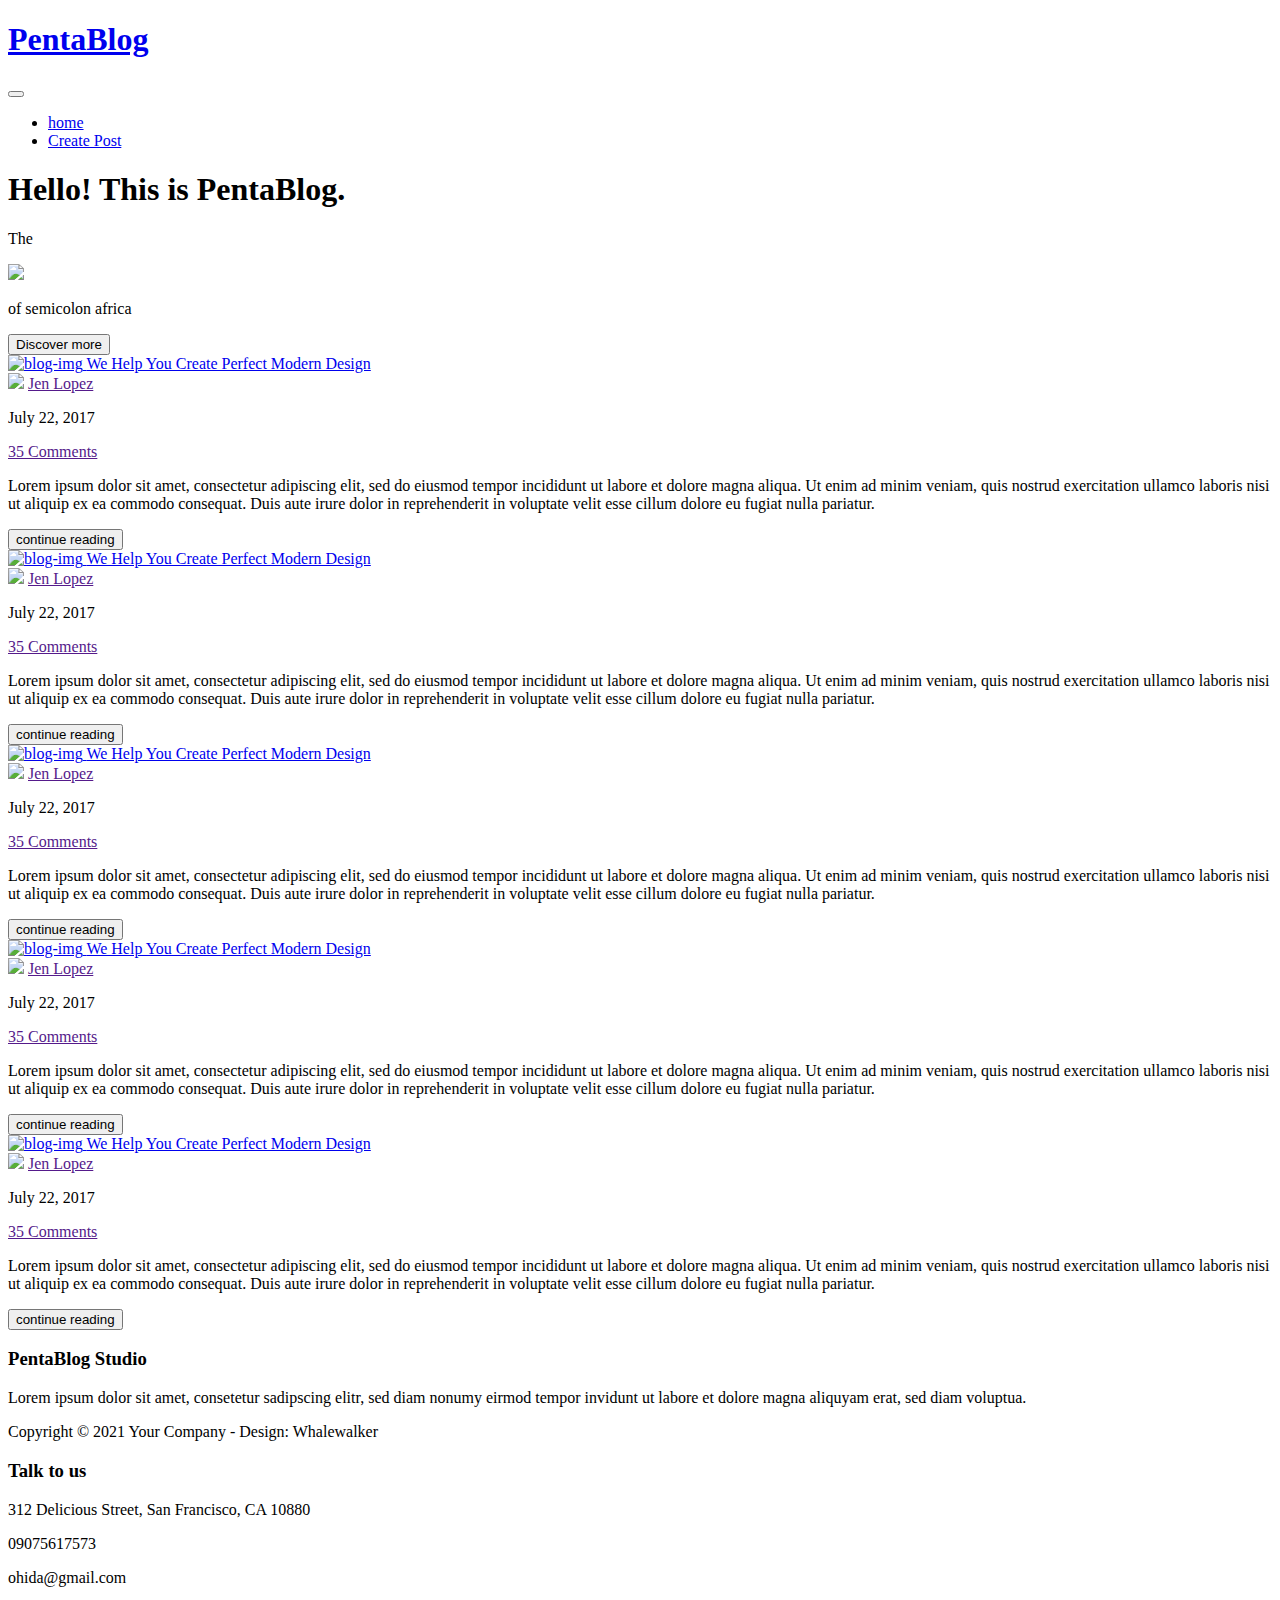
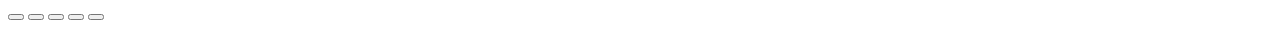
==== src/main/resources/templates/index.html @ bf7c923f "PostController CloudinaryConfig CloudinaryService impl" ====
<!DOCTYPE html>
<html lang="en" xmlns:th="http://www.thymeleaf.org">

<head>
    <meta charset="UTF-8">
    <title>PentaBlog</title>
    <link rel="stylesheet" th:href="@{asset/css/styles/style.css}">
    <link rel="stylesheet" th:href="@{asset/css/styles/nav.css}">
    <link rel="stylesheet" th:href="@{asset/css/styles/footer.css}">
    <link rel="stylesheet" th:href="@{asset/css/styles/blog-post.css}">
    <link rel="stylesheet" th:href="@{asset/css/styles/home.css}">
    <link rel="stylesheet" th:href="@{asset/css/animate.css}">
    <link rel="stylesheet" th:href="@{asset/css/media-query/nav.css}">
    <link rel="stylesheet" th:href="@{asset/css/media-query/footer.css}">
    <link rel="stylesheet" th:href="@{asset/css/media-query/blog-post.css}">
    <link rel="stylesheet" th:href="@{asset/css/media-query/home.css}">
    <script src="https://kit.fontawesome.com/e2052a1ca7.js" crossorigin="anonymous"></script>
</head>

<body>
    <div class="header">
    <nav>
        <div class="logo">
            <a href="/index.html">
                <h1>PentaBlog</h1>
            </a>
            <div class="toggle">
                <a href="">

                </a>
                <button>
                    <i class="fas fa-bars"></i>
                </button>
            </div>
        </div>

        <ul class="links">
            <li><a href="/posts/">home</a></li>
            <li><a href="/post/create">Create Post</a></li>

        </ul>
    </nav>
    <!-- Navigation end   -->

    <!-- Header section -->
    <header id="back-top">
        <h1>Hello! This is PentaBlog.</h1>
        <div class="flag">
            <p>The </p>
            <img src="./asset/images/amazone.png">
            <p>of semicolon africa</p>
        </div>
        <a href="#blog">
            <button>Discover more</button>
        </a>

    </header>
    <!-- Header section end -->
</div>

    <!--    Blog post-->
    <div id="blog" class="blog-post-container">
        <div class="blog-post">
            <a href="./asset/pages/post.html" class="img-container">
                <img src="asset/images/blog-image1.jpg" alt="blog-img">
            </a>
            <a href="./asset/pages/post.html" class="post-title">We Help You Create Perfect Modern Design</a>
            <div class="blog-post-detail">
                <a class="user-detail">
                    <img src="asset/images/author-image1.jpg" class="user-profile">
                    <a href="" class="user-name">Jen Lopez</a>
                </a>

                <p class="date-published"> July 22, 2017</p>

                <a href="" class="actions">
                    <p><i class="far fa-comment"></i></p>
                    <p><span class="comment-count">35</span> Comments</p>
                </a>
            </div>
            <div class="post-content">
                <p>Lorem ipsum dolor sit amet, consectetur adipiscing elit, sed do eiusmod tempor incididunt ut labore
                    et dolore magna aliqua. Ut enim ad minim veniam, quis nostrud exercitation ullamco laboris nisi ut
                    aliquip ex ea commodo consequat. Duis aute irure dolor in reprehenderit in voluptate velit esse
                    cillum dolore eu fugiat nulla pariatur.</p>
            </div>
            <a href="/asset/pages/post.html">
                <button class="view-post">
                    continue reading
                </button>
            </a>
        </div>
        <div class="diff"></div>
        <div class="blog-post">
            <a href="./asset/pages/post.html" class="img-container">
                <img src="asset/images/blog-image1.jpg" alt="blog-img">
            </a>
            <a href="./asset/pages/post.html" class="post-title">We Help You Create Perfect Modern Design</a>
            <div class="blog-post-detail">
                <a class="user-detail">
                    <img src="asset/images/author-image1.jpg" class="user-profile">
                    <a href="" class="user-name">Jen Lopez</a>
                </a>

                <p class="date-published"> July 22, 2017</p>

                <a href="" class="actions">
                    <p><i class="far fa-comment"></i></p>
                    <p><span class="comment-count">35</span> Comments</p>
                </a>
            </div>
            <div class="post-content">
                <p>Lorem ipsum dolor sit amet, consectetur adipiscing elit, sed do eiusmod tempor incididunt ut labore
                    et dolore magna aliqua. Ut enim ad minim veniam, quis nostrud exercitation ullamco laboris nisi ut
                    aliquip ex ea commodo consequat. Duis aute irure dolor in reprehenderit in voluptate velit esse
                    cillum dolore eu fugiat nulla pariatur.</p>
            </div>
            <a href="/asset/pages/post.html">
                <button class="view-post">
                    continue reading
                </button>
            </a>
        </div>
        <div class="diff"></div>
        <div class="blog-post">
            <a href="./asset/pages/post.html" class="img-container">
                <img src="asset/images/blog-image1.jpg" alt="blog-img">
            </a>
            <a href="./asset/pages/post.html" class="post-title">We Help You Create Perfect Modern Design</a>
            <div class="blog-post-detail">
                <a class="user-detail">
                    <img src="asset/images/author-image1.jpg" class="user-profile">
                    <a href="" class="user-name">Jen Lopez</a>
                </a>

                <p class="date-published"> July 22, 2017</p>

                <a href="" class="actions">
                    <p><i class="far fa-comment"></i></p>
                    <p><span class="comment-count">35</span> Comments</p>
                </a>
            </div>
            <div class="post-content">
                <p>Lorem ipsum dolor sit amet, consectetur adipiscing elit, sed do eiusmod tempor incididunt ut labore
                    et dolore magna aliqua. Ut enim ad minim veniam, quis nostrud exercitation ullamco laboris nisi ut
                    aliquip ex ea commodo consequat. Duis aute irure dolor in reprehenderit in voluptate velit esse
                    cillum dolore eu fugiat nulla pariatur.</p>
            </div>
            <a href="/asset/pages/post.html">
                <button class="view-post">
                    continue reading
                </button>
            </a>
        </div>
        <diiv class="diff"></diiv>
        <div class="blog-post">
            <a href="./asset/pages/post.html" class="img-container">
                <img src="asset/images/blog-image1.jpg" alt="blog-img">
            </a>
            <a href="./asset/pages/post.html" class="post-title">We Help You Create Perfect Modern Design</a>
            <div class="blog-post-detail">
                <a class="user-detail">
                    <img src="asset/images/author-image1.jpg" class="user-profile">
                    <a href="" class="user-name">Jen Lopez</a>
                </a>

                <p class="date-published"> July 22, 2017</p>

                <a href="" class="actions">
                    <p><i class="far fa-comment"></i></p>
                    <p><span class="comment-count">35</span> Comments</p>
                </a>
            </div>
            <div class="post-content">
                <p>Lorem ipsum dolor sit amet, consectetur adipiscing elit, sed do eiusmod tempor incididunt ut labore
                    et dolore magna aliqua. Ut enim ad minim veniam, quis nostrud exercitation ullamco laboris nisi ut
                    aliquip ex ea commodo consequat. Duis aute irure dolor in reprehenderit in voluptate velit esse
                    cillum dolore eu fugiat nulla pariatur.</p>
            </div>
            <a href="/asset/pages/post.html">
                <button class="view-post">
                    continue reading
                </button>
            </a>
        </div>
        <div class="diff"></div>
        <div class="blog-post">
            <a href="./asset/pages/post.html" class="img-container">
                <img src="asset/images/blog-image1.jpg" alt="blog-img">
            </a>
            <a href="./asset/pages/post.html" class="post-title">We Help You Create Perfect Modern Design</a>
            <div class="blog-post-detail">
                <a class="user-detail">
                    <img src="asset/images/author-image1.jpg" class="user-profile">
                    <a href="" class="user-name">Jen Lopez</a>
                </a>

                <p class="date-published"> July 22, 2017</p>

                <a href="" class="actions">
                    <p><i class="far fa-comment"></i></p>
                    <p><span class="comment-count">35</span> Comments</p>
                </a>
            </div>
            <div class="post-content">
                <p>Lorem ipsum dolor sit amet, consectetur adipiscing elit, sed do eiusmod tempor incididunt ut labore
                    et dolore magna aliqua. Ut enim ad minim veniam, quis nostrud exercitation ullamco laboris nisi ut
                    aliquip ex ea commodo consequat. Duis aute irure dolor in reprehenderit in voluptate velit esse
                    cillum dolore eu fugiat nulla pariatur.</p>
            </div>
            <a href="/asset/pages/post.html">
                <button class="view-post">
                    continue reading
                </button>
            </a>

        </div>

    </div>
    <!--   Blog post end-->

    <!-- Footer -->
    <footer>
        <div class="footer-flex">
            <div class="footer-item studio">
                <h3>PentaBlog Studio</h3>
                <p>Lorem ipsum dolor sit amet, consetetur sadipscing elitr, sed diam nonumy eirmod tempor invidunt ut
                    labore et dolore magna aliquyam erat, sed diam voluptua.</p>
                <p>Copyright © 2021 Your Company - Design: Whalewalker </p>
            </div>
            <div class="footer-item">
                <h3>Talk to us</h3>
                <p> 312 Delicious Street, San Francisco, CA 10880</p>
                <p>09075617573</p>
                <p>ohida@gmail.com</p>
            </div>
        </div>

        <div class="media">
            <button>
                <a href="#" class="fa fa-facebook"></a>
            </button>
            <button><a href="#" class="fa fa-twitter"></a></button>
            <button>
                <a href="#" class="fa fa-google-plus"></a>
            </button>
            <button><a href="#" class="fa fa-dribbble"></a></button>
            <button><a href="#" class="fa fa-linkedin"></a></button>
        </div>
    </footer>
    <!-- Footer -->

    <a href="#back-top" class="go-top" style="display: inline;"><i class="fa fa-angle-up"></i></a>

    <!-- Scripts -->
    <script src="asset/scripts/app.js"></script>
</body>

</html>
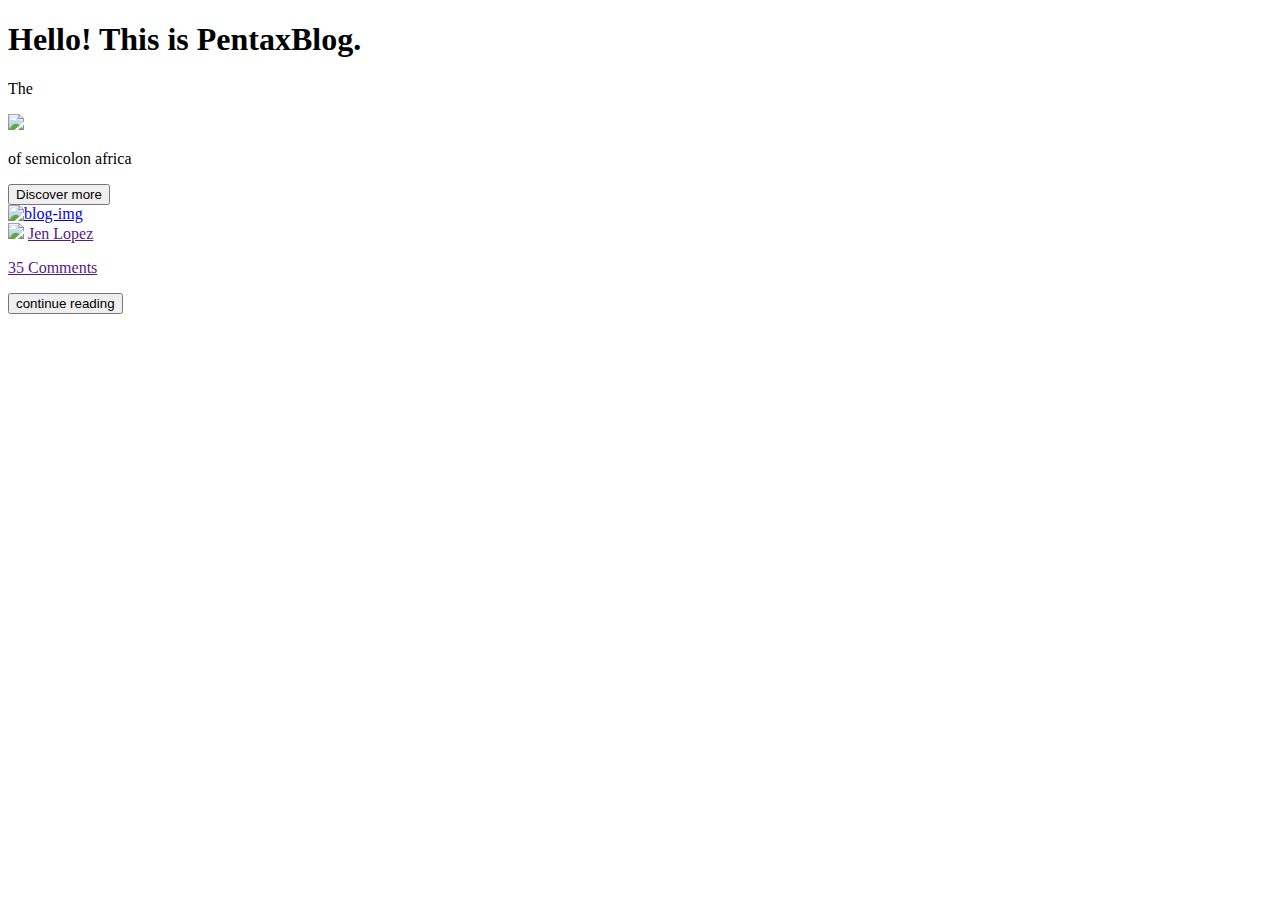
==== commit 9b75933c: "create.html fragments.html impl" ====
--- a/src/main/resources/templates/index.html
+++ b/src/main/resources/templates/index.html
@@ -14,37 +14,22 @@
     <link rel="stylesheet" th:href="@{asset/css/media-query/footer.css}">
     <link rel="stylesheet" th:href="@{asset/css/media-query/blog-post.css}">
     <link rel="stylesheet" th:href="@{asset/css/media-query/home.css}">
+    <!-- CSS only -->
+
+    <!-- JavaScript Bundle with Popper -->
+
     <script src="https://kit.fontawesome.com/e2052a1ca7.js" crossorigin="anonymous"></script>
 </head>
 
 <body>
     <div class="header">
-    <nav>
-        <div class="logo">
-            <a href="/index.html">
-                <h1>PentaBlog</h1>
-            </a>
-            <div class="toggle">
-                <a href="">
-
-                </a>
-                <button>
-                    <i class="fas fa-bars"></i>
-                </button>
-            </div>
-        </div>
-
-        <ul class="links">
-            <li><a href="/posts/">home</a></li>
-            <li><a href="/post/create">Create Post</a></li>
-
-        </ul>
-    </nav>
+    <!-- Navigation  section start   -->
+        <nav th:insert="fragments.html :: topnav"></nav>
     <!-- Navigation end   -->
 
     <!-- Header section -->
     <header id="back-top">
-        <h1>Hello! This is PentaBlog.</h1>
+        <h1>Hello! This is PentaxBlog.</h1>
         <div class="flag">
             <p>The </p>
             <img src="./asset/images/amazone.png">
@@ -60,18 +45,18 @@
 
     <!--    Blog post-->
     <div id="blog" class="blog-post-container">
-        <div class="blog-post">
+        <div class="blog-post" th:each="post : ${postList}">
             <a href="./asset/pages/post.html" class="img-container">
-                <img src="asset/images/blog-image1.jpg" alt="blog-img">
+                <img th:src="${post.coverImageUrl}" alt="blog-img">
             </a>
-            <a href="./asset/pages/post.html" class="post-title">We Help You Create Perfect Modern Design</a>
+            <a href="./asset/pages/post.html" class="post-title" th:text="${post.title}"></a>
             <div class="blog-post-detail">
                 <a class="user-detail">
                     <img src="asset/images/author-image1.jpg" class="user-profile">
                     <a href="" class="user-name">Jen Lopez</a>
                 </a>
 
-                <p class="date-published"> July 22, 2017</p>
+                <p class="date-published" th:text="${post.dateCreated}"></p>
 
                 <a href="" class="actions">
                     <p><i class="far fa-comment"></i></p>
@@ -79,10 +64,7 @@
                 </a>
             </div>
             <div class="post-content">
-                <p>Lorem ipsum dolor sit amet, consectetur adipiscing elit, sed do eiusmod tempor incididunt ut labore
-                    et dolore magna aliqua. Ut enim ad minim veniam, quis nostrud exercitation ullamco laboris nisi ut
-                    aliquip ex ea commodo consequat. Duis aute irure dolor in reprehenderit in voluptate velit esse
-                    cillum dolore eu fugiat nulla pariatur.</p>
+                <p th:text="${post.content}"></p>
             </div>
             <a href="/asset/pages/post.html">
                 <button class="view-post">
@@ -91,163 +73,12 @@
             </a>
         </div>
         <div class="diff"></div>
-        <div class="blog-post">
-            <a href="./asset/pages/post.html" class="img-container">
-                <img src="asset/images/blog-image1.jpg" alt="blog-img">
-            </a>
-            <a href="./asset/pages/post.html" class="post-title">We Help You Create Perfect Modern Design</a>
-            <div class="blog-post-detail">
-                <a class="user-detail">
-                    <img src="asset/images/author-image1.jpg" class="user-profile">
-                    <a href="" class="user-name">Jen Lopez</a>
-                </a>
-
-                <p class="date-published"> July 22, 2017</p>
-
-                <a href="" class="actions">
-                    <p><i class="far fa-comment"></i></p>
-                    <p><span class="comment-count">35</span> Comments</p>
-                </a>
-            </div>
-            <div class="post-content">
-                <p>Lorem ipsum dolor sit amet, consectetur adipiscing elit, sed do eiusmod tempor incididunt ut labore
-                    et dolore magna aliqua. Ut enim ad minim veniam, quis nostrud exercitation ullamco laboris nisi ut
-                    aliquip ex ea commodo consequat. Duis aute irure dolor in reprehenderit in voluptate velit esse
-                    cillum dolore eu fugiat nulla pariatur.</p>
-            </div>
-            <a href="/asset/pages/post.html">
-                <button class="view-post">
-                    continue reading
-                </button>
-            </a>
-        </div>
-        <div class="diff"></div>
-        <div class="blog-post">
-            <a href="./asset/pages/post.html" class="img-container">
-                <img src="asset/images/blog-image1.jpg" alt="blog-img">
-            </a>
-            <a href="./asset/pages/post.html" class="post-title">We Help You Create Perfect Modern Design</a>
-            <div class="blog-post-detail">
-                <a class="user-detail">
-                    <img src="asset/images/author-image1.jpg" class="user-profile">
-                    <a href="" class="user-name">Jen Lopez</a>
-                </a>
-
-                <p class="date-published"> July 22, 2017</p>
-
-                <a href="" class="actions">
-                    <p><i class="far fa-comment"></i></p>
-                    <p><span class="comment-count">35</span> Comments</p>
-                </a>
-            </div>
-            <div class="post-content">
-                <p>Lorem ipsum dolor sit amet, consectetur adipiscing elit, sed do eiusmod tempor incididunt ut labore
-                    et dolore magna aliqua. Ut enim ad minim veniam, quis nostrud exercitation ullamco laboris nisi ut
-                    aliquip ex ea commodo consequat. Duis aute irure dolor in reprehenderit in voluptate velit esse
-                    cillum dolore eu fugiat nulla pariatur.</p>
-            </div>
-            <a href="/asset/pages/post.html">
-                <button class="view-post">
-                    continue reading
-                </button>
-            </a>
-        </div>
-        <diiv class="diff"></diiv>
-        <div class="blog-post">
-            <a href="./asset/pages/post.html" class="img-container">
-                <img src="asset/images/blog-image1.jpg" alt="blog-img">
-            </a>
-            <a href="./asset/pages/post.html" class="post-title">We Help You Create Perfect Modern Design</a>
-            <div class="blog-post-detail">
-                <a class="user-detail">
-                    <img src="asset/images/author-image1.jpg" class="user-profile">
-                    <a href="" class="user-name">Jen Lopez</a>
-                </a>
-
-                <p class="date-published"> July 22, 2017</p>
-
-                <a href="" class="actions">
-                    <p><i class="far fa-comment"></i></p>
-                    <p><span class="comment-count">35</span> Comments</p>
-                </a>
-            </div>
-            <div class="post-content">
-                <p>Lorem ipsum dolor sit amet, consectetur adipiscing elit, sed do eiusmod tempor incididunt ut labore
-                    et dolore magna aliqua. Ut enim ad minim veniam, quis nostrud exercitation ullamco laboris nisi ut
-                    aliquip ex ea commodo consequat. Duis aute irure dolor in reprehenderit in voluptate velit esse
-                    cillum dolore eu fugiat nulla pariatur.</p>
-            </div>
-            <a href="/asset/pages/post.html">
-                <button class="view-post">
-                    continue reading
-                </button>
-            </a>
-        </div>
-        <div class="diff"></div>
-        <div class="blog-post">
-            <a href="./asset/pages/post.html" class="img-container">
-                <img src="asset/images/blog-image1.jpg" alt="blog-img">
-            </a>
-            <a href="./asset/pages/post.html" class="post-title">We Help You Create Perfect Modern Design</a>
-            <div class="blog-post-detail">
-                <a class="user-detail">
-                    <img src="asset/images/author-image1.jpg" class="user-profile">
-                    <a href="" class="user-name">Jen Lopez</a>
-                </a>
-
-                <p class="date-published"> July 22, 2017</p>
-
-                <a href="" class="actions">
-                    <p><i class="far fa-comment"></i></p>
-                    <p><span class="comment-count">35</span> Comments</p>
-                </a>
-            </div>
-            <div class="post-content">
-                <p>Lorem ipsum dolor sit amet, consectetur adipiscing elit, sed do eiusmod tempor incididunt ut labore
-                    et dolore magna aliqua. Ut enim ad minim veniam, quis nostrud exercitation ullamco laboris nisi ut
-                    aliquip ex ea commodo consequat. Duis aute irure dolor in reprehenderit in voluptate velit esse
-                    cillum dolore eu fugiat nulla pariatur.</p>
-            </div>
-            <a href="/asset/pages/post.html">
-                <button class="view-post">
-                    continue reading
-                </button>
-            </a>
-
-        </div>
 
     </div>
     <!--   Blog post end-->
 
     <!-- Footer -->
-    <footer>
-        <div class="footer-flex">
-            <div class="footer-item studio">
-                <h3>PentaBlog Studio</h3>
-                <p>Lorem ipsum dolor sit amet, consetetur sadipscing elitr, sed diam nonumy eirmod tempor invidunt ut
-                    labore et dolore magna aliquyam erat, sed diam voluptua.</p>
-                <p>Copyright © 2021 Your Company - Design: Whalewalker </p>
-            </div>
-            <div class="footer-item">
-                <h3>Talk to us</h3>
-                <p> 312 Delicious Street, San Francisco, CA 10880</p>
-                <p>09075617573</p>
-                <p>ohida@gmail.com</p>
-            </div>
-        </div>
-
-        <div class="media">
-            <button>
-                <a href="#" class="fa fa-facebook"></a>
-            </button>
-            <button><a href="#" class="fa fa-twitter"></a></button>
-            <button>
-                <a href="#" class="fa fa-google-plus"></a>
-            </button>
-            <button><a href="#" class="fa fa-dribbble"></a></button>
-            <button><a href="#" class="fa fa-linkedin"></a></button>
-        </div>
-    </footer>
+    <footer th:insert="fragments.html :: footer"></footer>
     <!-- Footer -->
 
     <a href="#back-top" class="go-top" style="display: inline;"><i class="fa fa-angle-up"></i></a>
